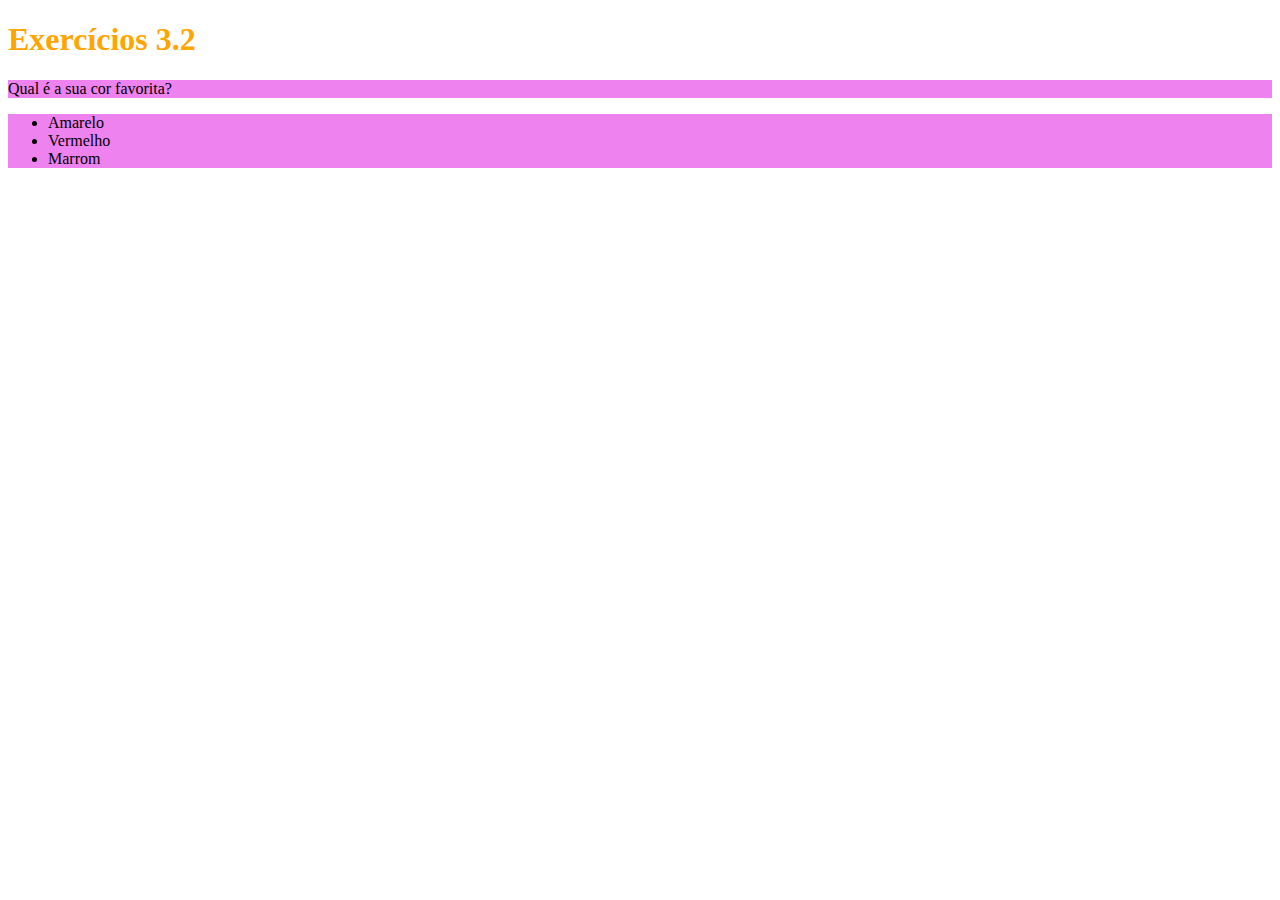
==== Fundamentos/Introdução à HTML e CSS/bloco-3-introducao-a-html-e-css/dia-2-html-css-primeiros-passos-em-css/css-3.2.html @ cce13080 "Primeiros Passos CSS 3.2" ====
<!DOCTYPE html>
<html lang="pt-br">
  <head>
    <meta charset="UTF-8">
    <title>HTML</title>
    <style>

    h1 {width="65px"}
    h1{color: orange ;}
    ul {background-color: yellow ;}
 .muda-fundo {background-color: violet;}



    </style>
  </head>
  <body>
    <h1>Exercícios 3.2</h1>
    <p class="muda-fundo">Qual é a sua cor favorita?</p>
    <ul class="muda-fundo">
      <li>Amarelo</li>
      <li>Vermelho</li>
      <li>Marrom</li>
    </ul>
  </body>
</html>
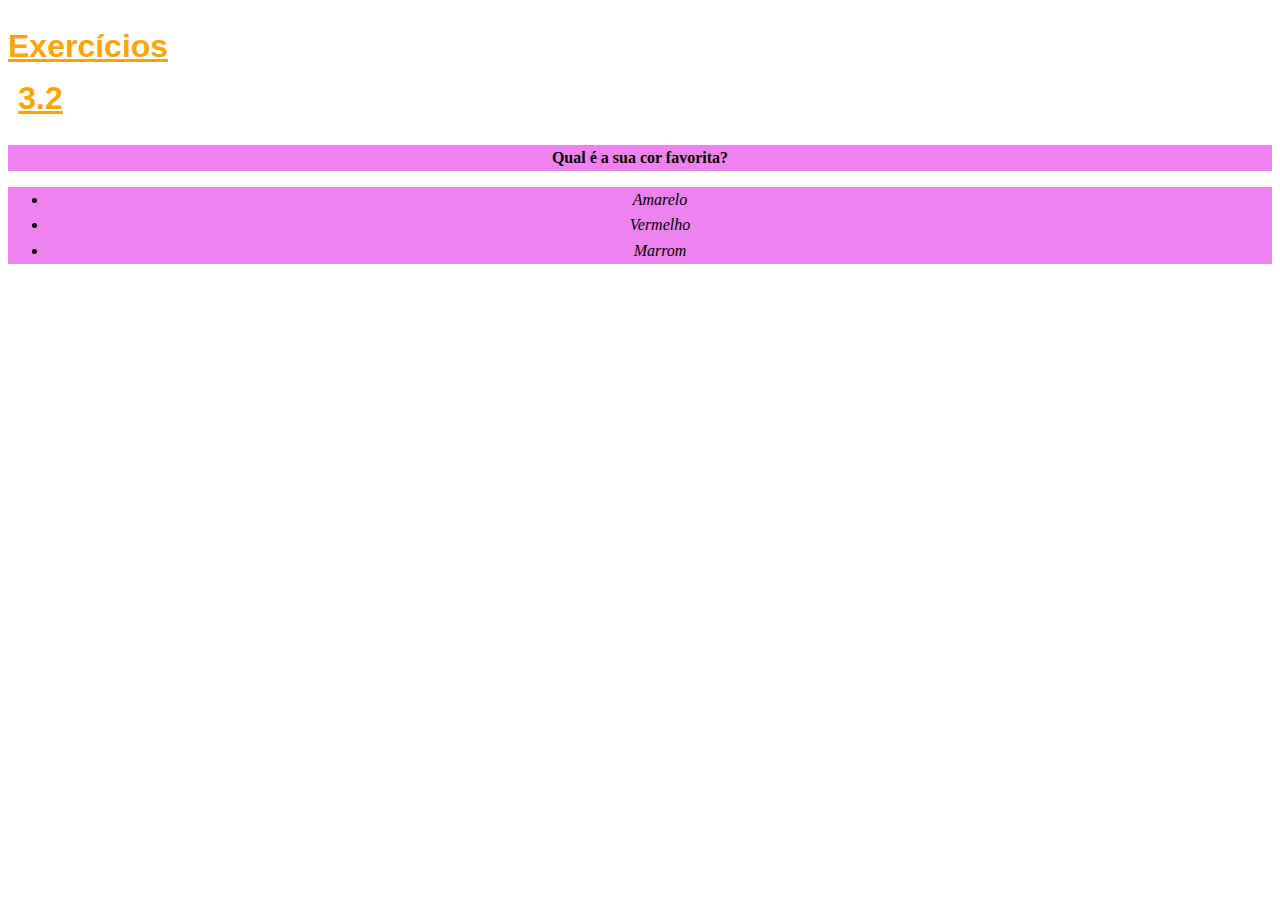
==== commit d1e32be8: "css externo" ====
--- a/Fundamentos/Introdução à HTML e CSS/bloco-3-introducao-a-html-e-css/dia-2-html-css-primeiros-passos-em-css/css-3.2.html
+++ b/Fundamentos/Introdução à HTML e CSS/bloco-3-introducao-a-html-e-css/dia-2-html-css-primeiros-passos-em-css/css-3.2.html
@@ -3,16 +3,9 @@
   <head>
     <meta charset="UTF-8">
     <title>HTML</title>
-    <style>
-
-    h1 {width="65px"}
-    h1{color: orange ;}
-    ul {background-color: yellow ;}
- .muda-fundo {background-color: violet;}
+<link rel="stylesheet" type="text/css" href="style-exercícios-3.2.css">
 
 
-
-    </style>
   </head>
   <body>
     <h1>Exercícios 3.2</h1>
--- a/Fundamentos/Introdução à HTML e CSS/bloco-3-introducao-a-html-e-css/dia-2-html-css-primeiros-passos-em-css/style-exercícios-3.2.css
+++ b/Fundamentos/Introdução à HTML e CSS/bloco-3-introducao-a-html-e-css/dia-2-html-css-primeiros-passos-em-css/style-exercícios-3.2.css
@@ -0,0 +1,25 @@
+
+    h1 {
+        width: 65px;
+        color: orange ;
+        font-family: sans-serif;
+        text-decoration: underline;
+      }
+   
+      ul {
+        background-color: yellow ;
+        font-style: italic;
+      }
+   .muda-fundo {
+     background-color: violet;
+    }
+  
+  p {
+    font-weight: 600;
+    font: size 3em;
+  }
+  body {
+    font-size: 16px;
+    line-height: 1.6;
+    text-align: center;
+  }